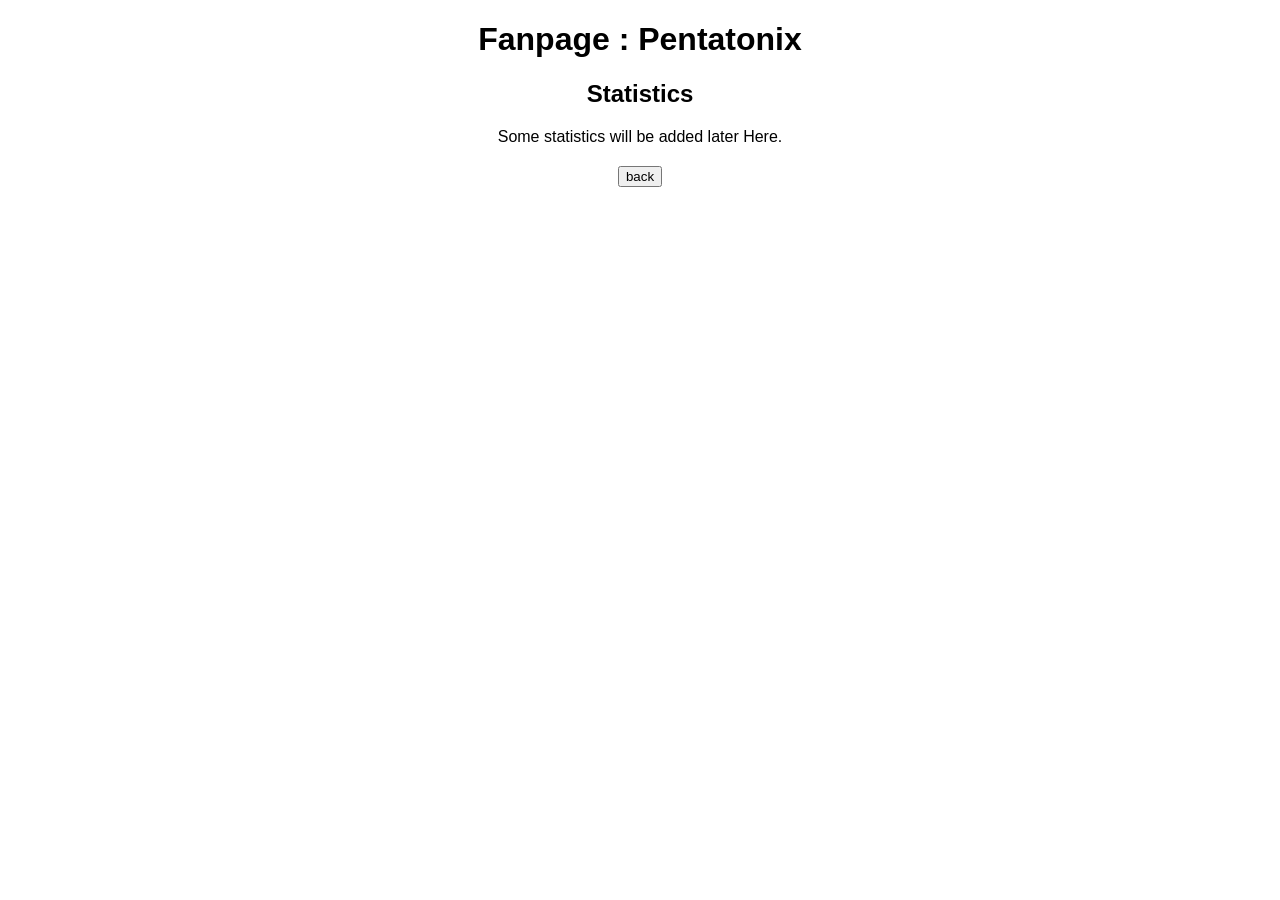
==== statistics.html @ 0f5cb0e0 "write like test or a msg" ====
<!DOCTYPE html>
<html lang="en">
<head>
    <meta charset="UTF-8">
    <meta name="viewport" content="width=device-width, initial-scale=1.0">
    <title>Fanpage: Statistics</title>
    <link rel="stylesheet" href="style.css">
</head>
<body>
    <div class="title">
        <h1>Fanpage : Pentatonix</h1>
    </div>
    <div class="subtitle">
        <h2>Statistics</h2>
    </div>
    <div class="statistics">
        Some statistics will be added later Here.
    </div>
    <a href="index.html"><input type="button" value="back"></a>
</body>
</html>
---- style.css ----
body{
    text-align: center;
    font-family: 'Trebuchet MS', 'Lucida Sans Unicode', 'Lucida Grande', 'Lucida Sans', Arial, sans-serif;
}

div{
    margin-bottom: 20px;
}
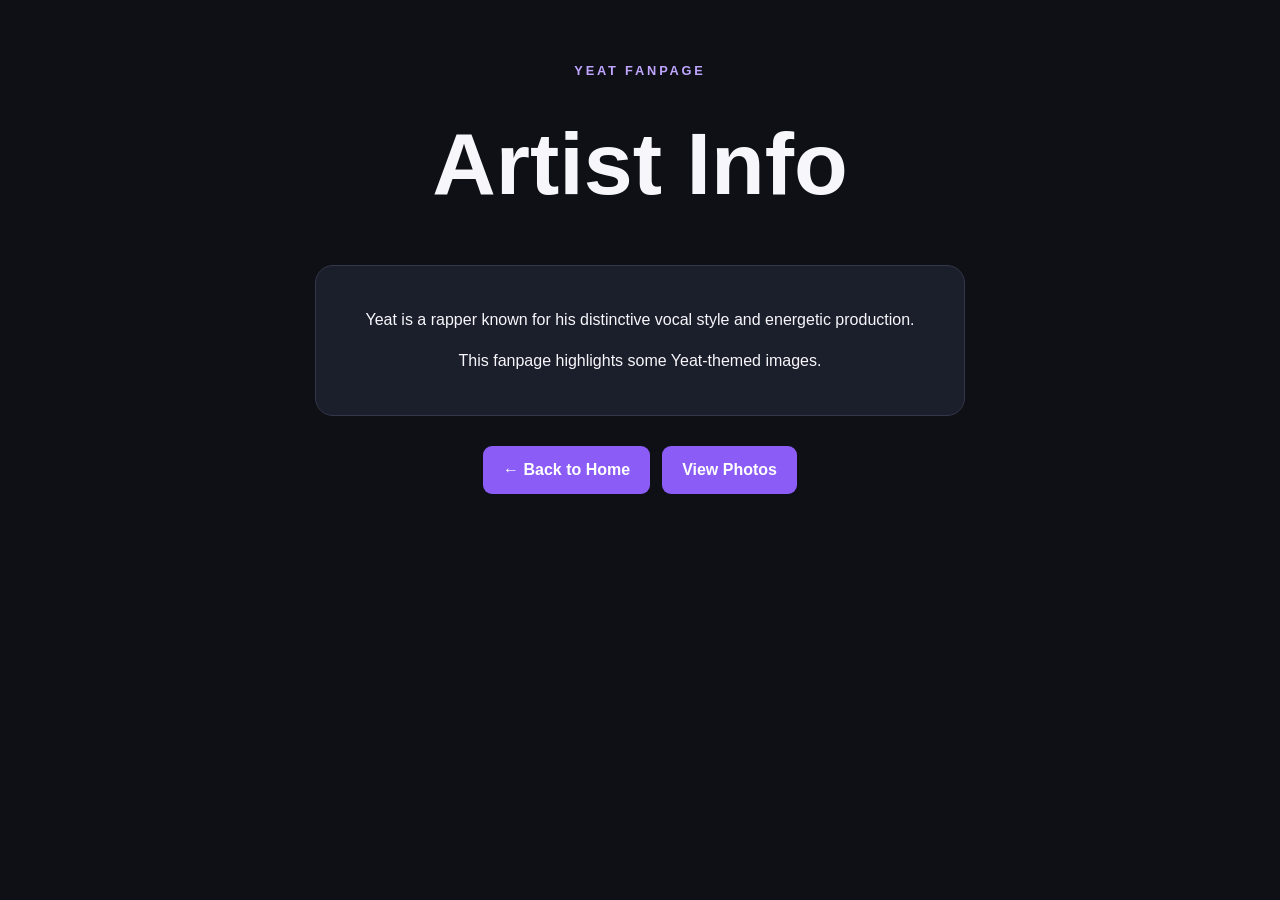
==== commit c66318da: "Added Yeat photo gallery" ====
--- a/statistics.html
+++ b/statistics.html
@@ -1,21 +1 @@
-<!DOCTYPE html>
-<html lang="en">
-<head>
-    <meta charset="UTF-8">
-    <meta name="viewport" content="width=device-width, initial-scale=1.0">
-    <title>Fanpage: Statistics</title>
-    <link rel="stylesheet" href="style.css">
-</head>
-<body>
-    <div class="title">
-        <h1>Fanpage : Pentatonix</h1>
-    </div>
-    <div class="subtitle">
-        <h2>Statistics</h2>
-    </div>
-    <div class="statistics">
-        Some statistics will be added later Here.
-    </div>
-    <a href="index.html"><input type="button" value="back"></a>
-</body>
-</html>
+<!DOCTYPE html><html lang="en"><head><meta charset="UTF-8"><meta name="viewport" content="width=device-width,initial-scale=1"><title>Yeat | Artist Info</title><link rel="stylesheet" href="style.css"></head><body><main class="wrap"><p class="eyebrow">YEAT FANPAGE</p><h1>Artist Info</h1><section class="feature"><p>Yeat is a rapper known for his distinctive vocal style and energetic production.</p><p>This fanpage highlights some Yeat-themed images.</p></section><nav><a href="index.html">← Back to Home</a><a href="photos.html">View Photos</a></nav></main></body></html>
--- a/style.css
+++ b/style.css
@@ -1,8 +1 @@
-body{
-    text-align: center;
-    font-family: 'Trebuchet MS', 'Lucida Sans Unicode', 'Lucida Grande', 'Lucida Sans', Arial, sans-serif;
-}
-
-div{
-    margin-bottom: 20px;
-}
+*{box-sizing:border-box}body{margin:0;background:#0e1016;color:#f7f7fb;font-family:Arial,Helvetica,sans-serif;line-height:1.6}.wrap{max-width:1050px;margin:auto;padding:48px 22px;text-align:center}.eyebrow{letter-spacing:.22em;color:#c0a6ff;font-size:.8rem;font-weight:700}h1{font-size:clamp(2.8rem,8vw,5.5rem);margin:0 0 10px}h2{margin:0}.lead{color:#c5c5d2;max-width:600px;margin:0 auto 28px}nav{display:flex;justify-content:center;gap:12px;flex-wrap:wrap;margin:25px 0 35px}nav a{display:inline-block;background:#8b5cf6;color:white;padding:11px 20px;border-radius:9px;text-decoration:none;font-weight:700}nav a:hover{background:#a78bfa}.feature{background:#1b1e2b;border:1px solid #34364a;padding:25px;border-radius:18px;max-width:650px;margin:30px auto}.hero-image{width:100%;max-width:330px;image-rendering:auto;border-radius:12px;margin-top:14px}.gallery{display:grid;grid-template-columns:repeat(auto-fit,minmax(220px,1fr));gap:20px;margin:28px 0}.gallery figure{margin:0;background:#1b1e2b;border:1px solid #34364a;border-radius:14px;padding:15px}.gallery img{width:100%;height:230px;object-fit:contain;background:#090a10;border-radius:9px}.gallery figcaption{color:#c5c5d2;margin-top:10px;font-size:.92rem}
